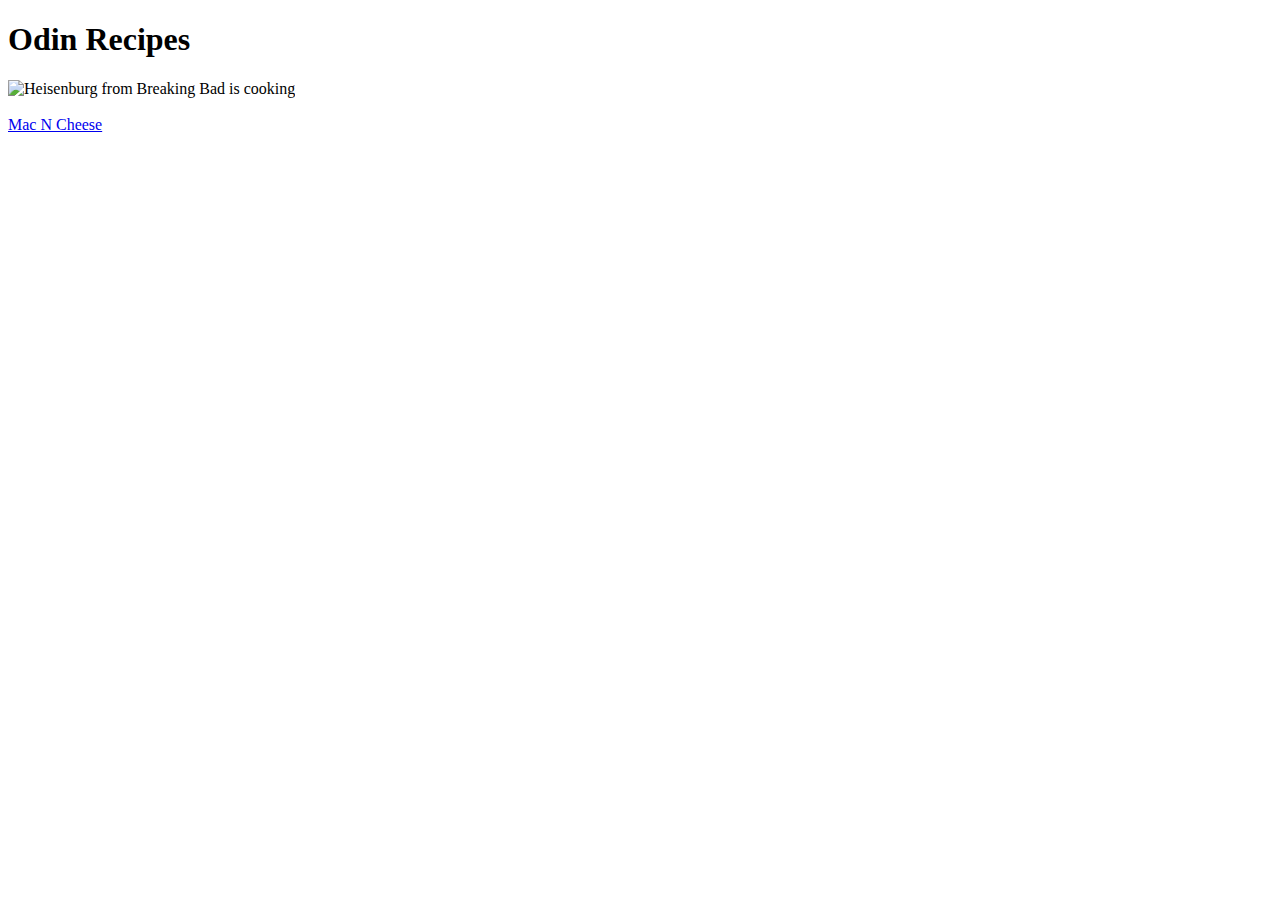
==== index.html @ c4f64fa4 "index.html and recipes directory created" ====
<!DOCTYPE html>
<html lang="en">
<head>
    <meta charset="UTF-8">
    <meta name="viewport" content="width=device-width, initial-scale=1.0">
    <title>Document</title>
</head>
<body>
    <h1>Odin Recipes</h1>




<img src="https://image.lexica.art/full_jpg/148f8902-b90f-424a-bf0d-5add934272f4"
        width="500"
        height="500 " 
        alt="Heisenburg from Breaking Bad is cooking">

    <br>
    <br>
    <a href="./recipes/macncheese.html">Mac N Cheese</a>


</body>
</html>
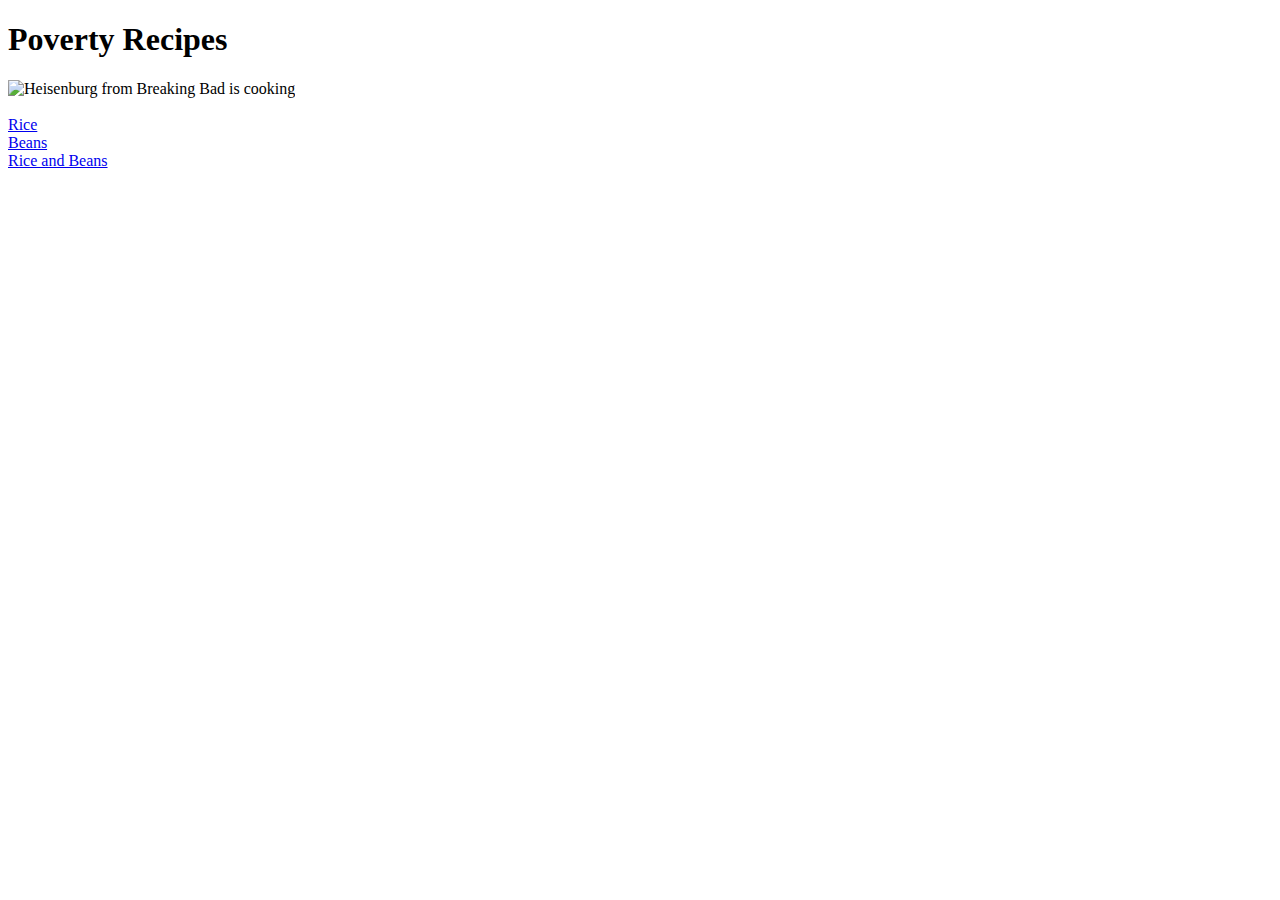
==== commit f70b719e: "renamed all files relating to the new theme of our recipe website" ====
--- a/index.html
+++ b/index.html
@@ -6,19 +6,21 @@
     <title>Document</title>
 </head>
 <body>
-    <h1>Odin Recipes</h1>
-
-
+    <h1>Poverty Recipes</h1>
 
 
 <img src="https://image.lexica.art/full_jpg/148f8902-b90f-424a-bf0d-5add934272f4"
         width="500"
         height="500 " 
-        alt="Heisenburg from Breaking Bad is cooking">
+        alt="Heisenburg from Breaking Bad is cooking ">
 
     <br>
     <br>
-    <a href="./recipes/macncheese.html">Mac N Cheese</a>
+    <a href="./recipes/rice.html">Rice</a>
+    <br>
+    <a href="./recipes/beans.html"> Beans</a>
+    <br>
+    <a href="./recipes/riceandbeans.html"> Rice and Beans</a>
 
 
 </body>
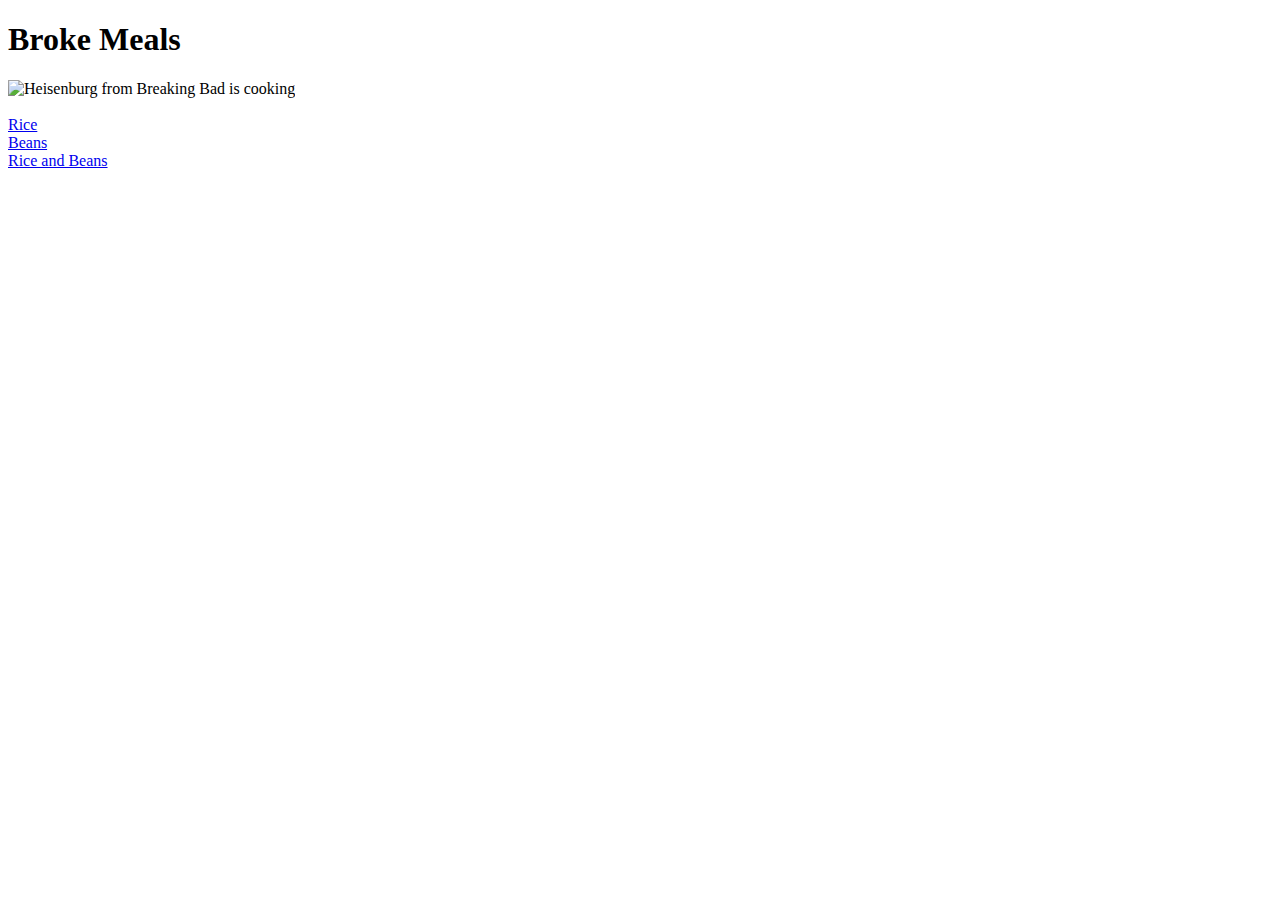
==== commit d71195b5: "renamed main page" ====
--- a/index.html
+++ b/index.html
@@ -6,7 +6,7 @@
     <title>Document</title>
 </head>
 <body>
-    <h1>Poverty Recipes</h1>
+    <h1>Broke Meals</h1>
 
 
 <img src="https://image.lexica.art/full_jpg/148f8902-b90f-424a-bf0d-5add934272f4"
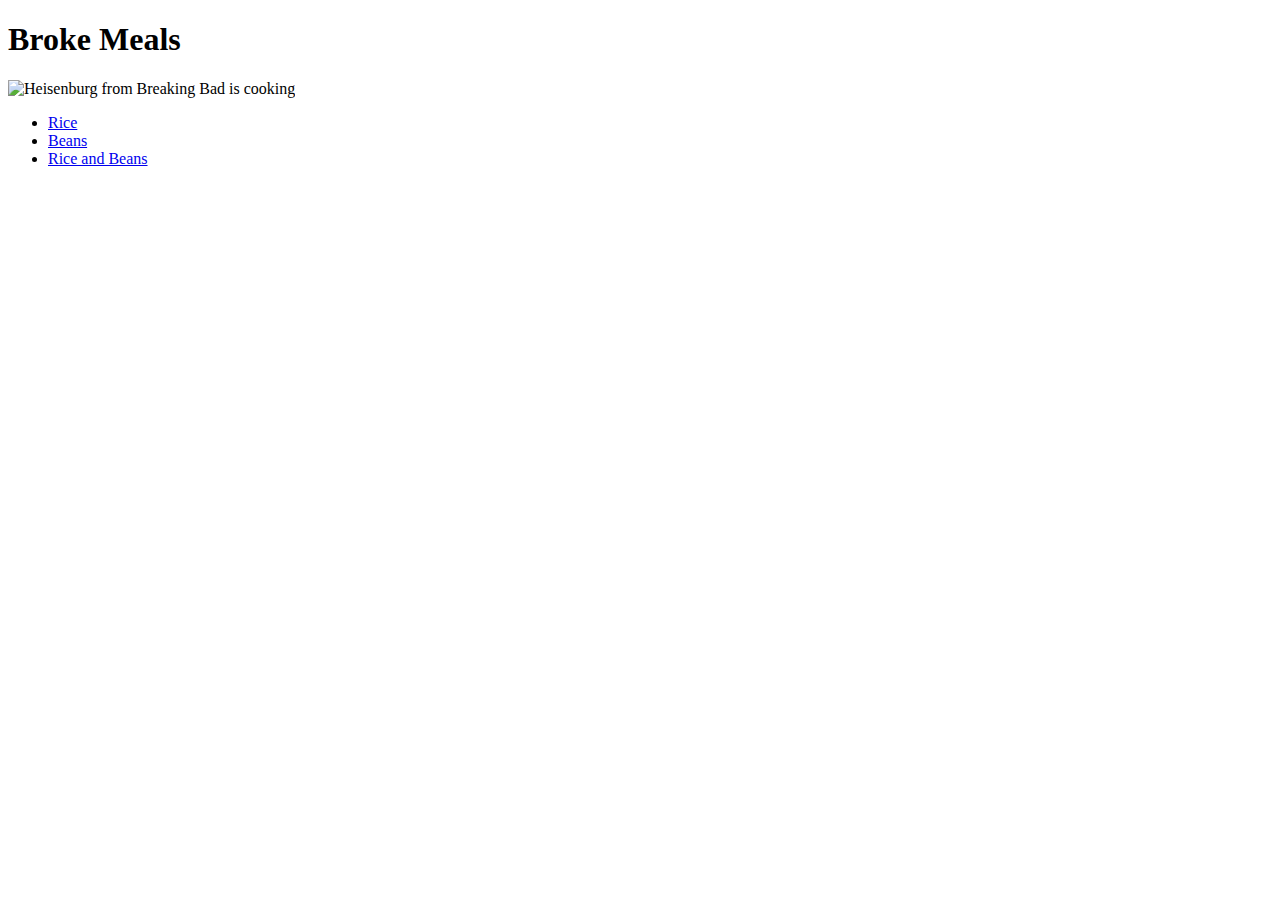
==== commit afb6b326: "created an unordered list for recipies on main page" ====
--- a/index.html
+++ b/index.html
@@ -14,13 +14,11 @@
         height="500 " 
         alt="Heisenburg from Breaking Bad is cooking ">
 
-    <br>
-    <br>
-    <a href="./recipes/rice.html">Rice</a>
-    <br>
-    <a href="./recipes/beans.html"> Beans</a>
-    <br>
-    <a href="./recipes/riceandbeans.html"> Rice and Beans</a>
+    <ul>
+        <li><a href="./recipes/rice.html">Rice</a></li>
+        <li> <a href="./recipes/beans.html"> Beans</a></li>
+        <li><a href="./recipes/riceandbeans.html"> Rice and Beans</a></li>
+    </ul>
 
 
 </body>
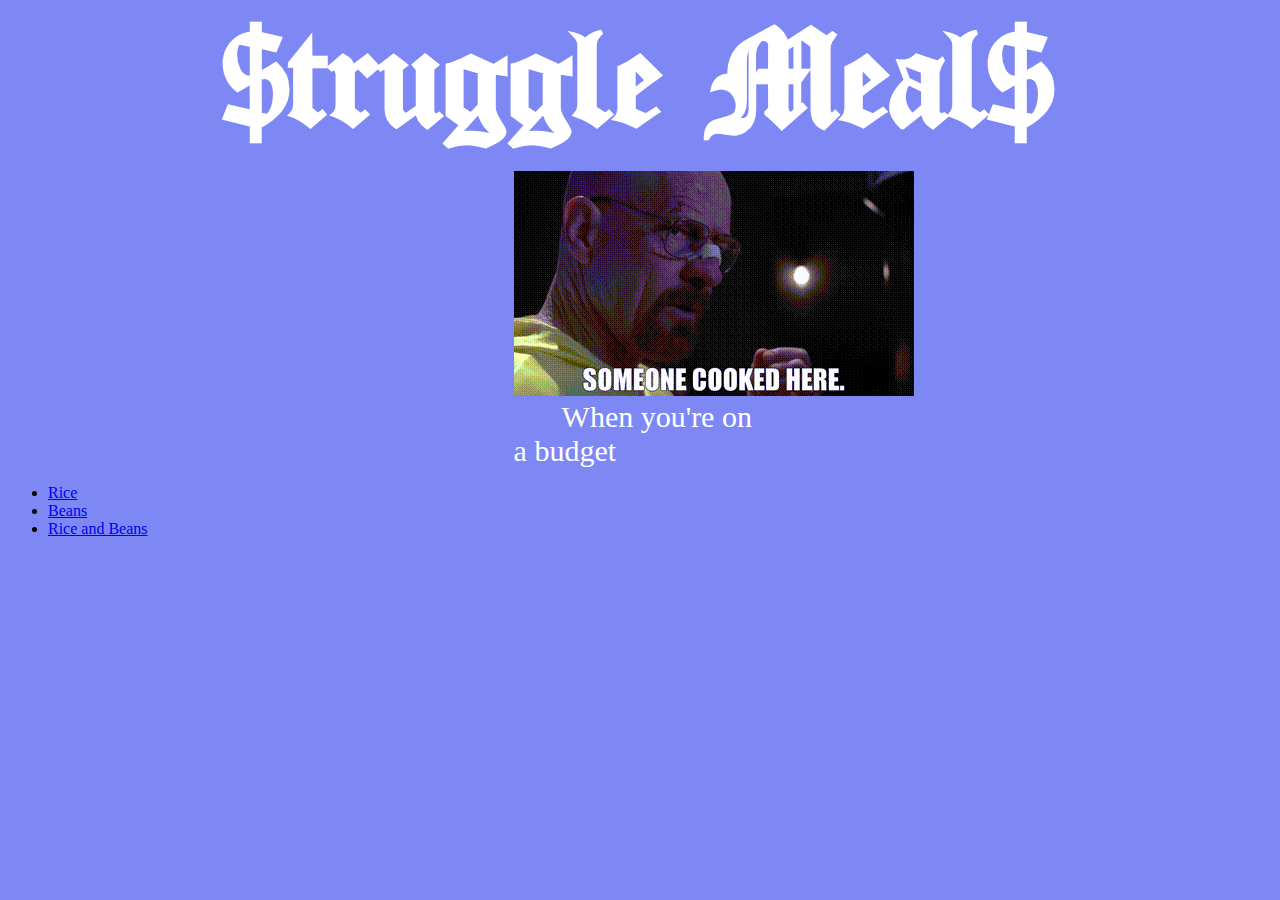
==== commit 7c27f7f9: "updated fonts added gifs centered stuff." ====
--- a/index.html
+++ b/index.html
@@ -3,16 +3,47 @@
 <head>
     <meta charset="UTF-8">
     <meta name="viewport" content="width=device-width, initial-scale=1.0">
-    <title>Document</title>
+    <link rel="stylesheet" href="styles.css">
+    <title>MainPage</title>
 </head>
-<body>
-    <h1>Broke Meals</h1>
+
+<body >
+
+    <style>
+        body {
+           background-color: #7D88F5;
+        }
+     </style>
+
+    <div class="center">
+        <h1 class="mainTitle"> $truggle Meal$</h1>
+
+        <div class="gif">
+            <img src="./images/walterwhite.gif" alt="Someone cooked here meme">
+            <div class="ytLink">
+                <a href="https://www.youtube.com/watch/vOpadGhGtuA?" target="_blank"> When you're on a budget</a>
+            </div> 
+        </div>
+    </div>
+  
 
 
-<img src="https://image.lexica.art/full_jpg/148f8902-b90f-424a-bf0d-5add934272f4"
-        width="500"
-        height="500 " 
-        alt="Heisenburg from Breaking Bad is cooking ">
+    <diV class="left">
+
+
+    </diV>
+
+    <diV class="middle">
+        
+
+    </diV>
+
+    <diV class="right">
+        
+
+    </diV>
+
+
 
     <ul>
         <li><a href="./recipes/rice.html">Rice</a></li>
@@ -22,4 +53,4 @@
 
 
 </body>
-</html>+</html>
--- a/styles.css
+++ b/styles.css
@@ -0,0 +1,76 @@
+/* styles for index.html page */
+
+*{
+    box-sizing: border-box;
+}
+@font-face {
+    font-family: myFont;
+    src: url(./fonts/OldLondon.ttf);
+    margin: 10px auto;
+}
+
+.center{
+
+    margin: 0px auto;
+    border: 5px;
+  
+    
+
+}
+.mainTitle{
+
+    margin-top: -5px;
+    font-family: myFont ;
+    font-size: 150px;
+    font-weight: 400px;
+    color: rgb(255, 255, 255);
+    text-align: center;
+}
+.gif{
+    width: 20%; 
+    margin: 0 auto;
+    display: block;
+    border-radius: 5%;
+    margin-top: -30px;
+
+   
+}
+
+.gif a{
+    text-decoration: none;
+    text-align: center;
+    color: white;
+    font-size: 30px;
+/*     border-style: solid; */
+    margin-left: 48px;
+}
+a:hover{
+    color: red;
+}
+
+/* rice.html */
+
+
+.riceTitle{
+    
+    font-family: myFont;
+    font-size: 64px;
+    color: rgb(70, 89, 95);
+    
+}
+
+/* beans.html */
+.beansTitle{
+    font-family: myFont;
+    font-size: 64px;
+    color: rgb(70, 89, 95);
+}
+
+
+/* riceandbeans.html */
+.randbTitle{
+    font-family: myFont;
+    font-size: 64px;
+    color: rgb(70, 89, 95);
+}
+
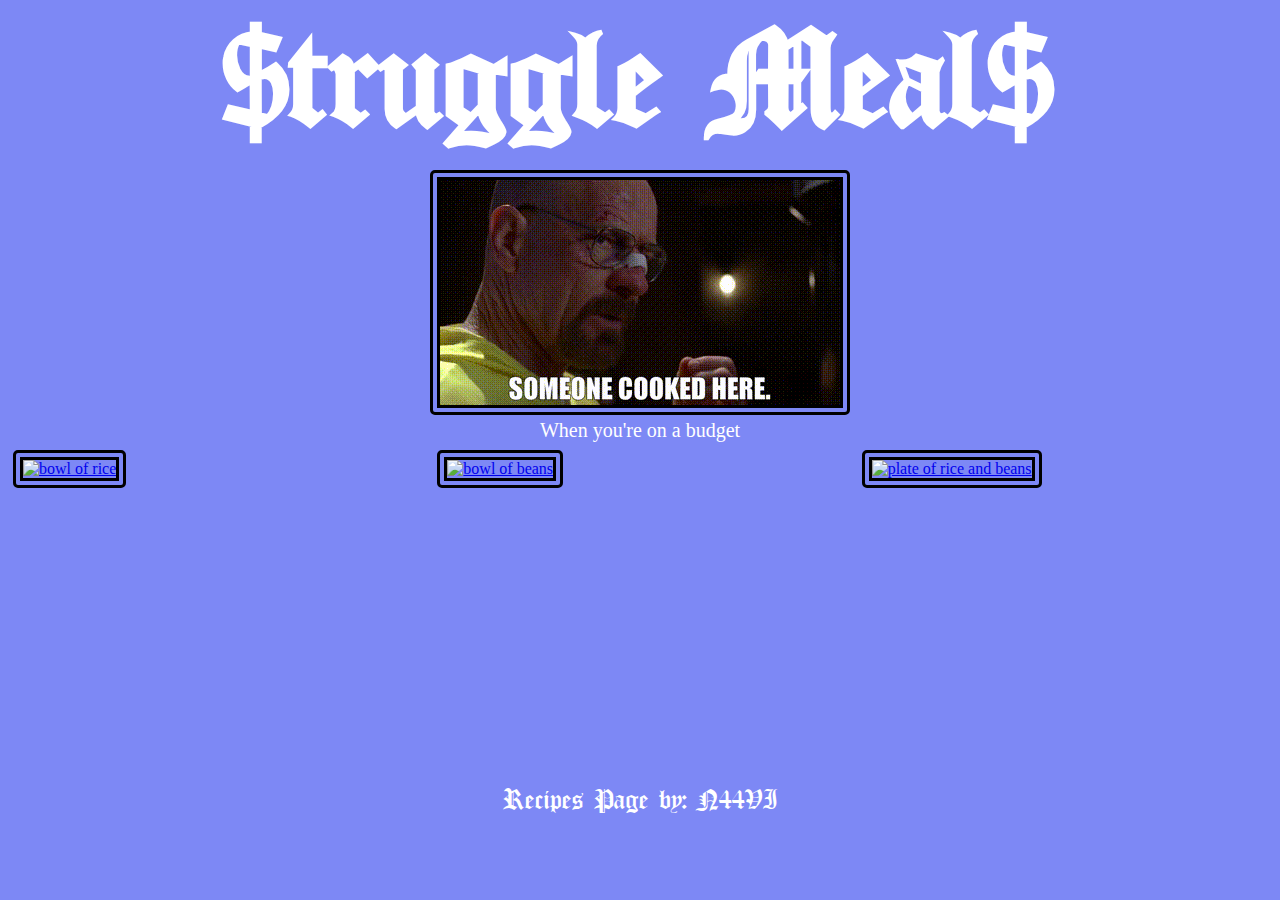
==== commit 52f27288: "added styles to the main page" ====
--- a/index.html
+++ b/index.html
@@ -5,9 +5,6 @@
     <meta name="viewport" content="width=device-width, initial-scale=1.0">
     <link rel="stylesheet" href="styles.css">
     <title>MainPage</title>
-</head>
-
-<body >
 
     <style>
         body {
@@ -15,42 +12,34 @@
         }
      </style>
 
+</head>
+
+<body >
+
+
+
     <div class="center">
+  
         <h1 class="mainTitle"> $truggle Meal$</h1>
+        
+        <div class="gif">
+            <img class = "cookhere" src="./images/walterwhite.gif" alt="Someone cooked here meme">
+        </div>
 
-        <div class="gif">
-            <img src="./images/walterwhite.gif" alt="Someone cooked here meme">
-            <div class="ytLink">
-                <a href="https://www.youtube.com/watch/vOpadGhGtuA?" target="_blank"> When you're on a budget</a>
-            </div> 
-        </div>
+        <div class="ytLink">
+            <a href="https://www.youtube.com/watch/vOpadGhGtuA?" target="_blank"> When you're on a budget</a>
+        </div> 
     </div>
   
 
-
-    <diV class="left">
-
-
-    </diV>
-
-    <diV class="middle">
-        
-
-    </diV>
-
-    <diV class="right">
-        
-
-    </diV>
-
-
-
-    <ul>
-        <li><a href="./recipes/rice.html">Rice</a></li>
-        <li> <a href="./recipes/beans.html"> Beans</a></li>
-        <li><a href="./recipes/riceandbeans.html"> Rice and Beans</a></li>
-    </ul>
-
+    <div class="rowgrid">
+        <a href="./recipes/rice.html" > <img class= "rice" src="https://64.media.tumblr.com/tumblr_ly2zr3nIev1r6xu90o2_r1_500.jpg" alt="bowl of rice"></a>
+        <a href="./recipes/beans.html" ><img class= "beans" src="https://www.isabeleats.com/wp-content/uploads/2020/03/how-to-cook-pinto-beans-on-the-stove-small-7-650x975.jpg" alt="bowl of beans"></a>
+        <a href="./recipes/riceandbeans.html"><img class= "riceandbeans" src="https://www.thespruceeats.com/thmb/iJcZ-aCinCFmBbvd20-GxhtVZBw=/750x0/filters:no_upscale():max_bytes(150000):strip_icc():format(webp)/black-beans-and-white-rice-2138039-hero-01-f36d434e0c614bcb83d37754b9686150.jpg" alt="plate of rice and beans"></a>
+    </div>
+    <div class="credits">
+        <p class = "navi"> Recipes Page by: N44VI</p>
+    </div>
 
 </body>
 </html>
--- a/styles.css
+++ b/styles.css
@@ -8,45 +8,82 @@
     src: url(./fonts/OldLondon.ttf);
     margin: 10px auto;
 }
-
 .center{
-
     margin: 0px auto;
-    border: 5px;
-  
-    
-
+    text-align: center;
 }
 .mainTitle{
-
+    
     margin-top: -5px;
     font-family: myFont ;
     font-size: 150px;
     font-weight: 400px;
     color: rgb(255, 255, 255);
     text-align: center;
+    margin-bottom: 70px;
 }
-.gif{
-    width: 20%; 
+.gif .cookhere{
+    display: inline-block;
+    border: 10px;
+    border-style: double;
+    border-radius: 5px;
     margin: 0 auto;
-    display: block;
-    border-radius: 5%;
-    margin-top: -30px;
-
-   
+    text-align: center;
 }
-
-.gif a{
+.ytLink a{
     text-decoration: none;
-    text-align: center;
-    color: white;
-    font-size: 30px;
-/*     border-style: solid; */
-    margin-left: 48px;
+    color: rgb(255, 255, 255);
+    font-size: 20px;
 }
 a:hover{
     color: red;
 }
+.rowgrid{
+    margin-top: 3px;
+    display: inline-flex;
+    --gap: 5px;
+    --num-cols:3;
+    --row-height:300px;
+
+    padding: var(--gap);
+    display: grid;
+    grid-template-columns: repeat(var(--num-cols),1fr);
+    grid-auto-rows: var(--row-height);
+    gap: 19px;
+}
+.rowgrid > a img{
+    border-style:double;
+    border-width: 10px;
+    border-radius: 5px;
+    border-color: black;
+    width: 100%;
+    height: 100%;
+    object-fit: cover;
+    
+}
+.rice:hover{
+    webkit-filter: blur(4px); /* Chrome, Safari, Opera */
+    filter: blur(4px);
+}
+.beans:hover{
+    webkit-filter: blur(4px); /* Chrome, Safari, Opera */
+    filter: blur(4px);
+}
+
+.riceandbeans:hover{
+    webkit-filter: blur(4px); /* Chrome, Safari, Opera */
+    filter: blur(4px);
+}
+
+.navi{
+    color: rgb(255, 255, 255);
+    text-align: center;
+    font-family: myFont;
+    font-size: 30px;
+}
+
+
+
 
 /* rice.html */
 
@@ -58,6 +95,21 @@
     color: rgb(70, 89, 95);
     
 }
+
+
+
+
+
+
+
+
+
+
+
+
+
+
+
 
 /* beans.html */
 .beansTitle{
